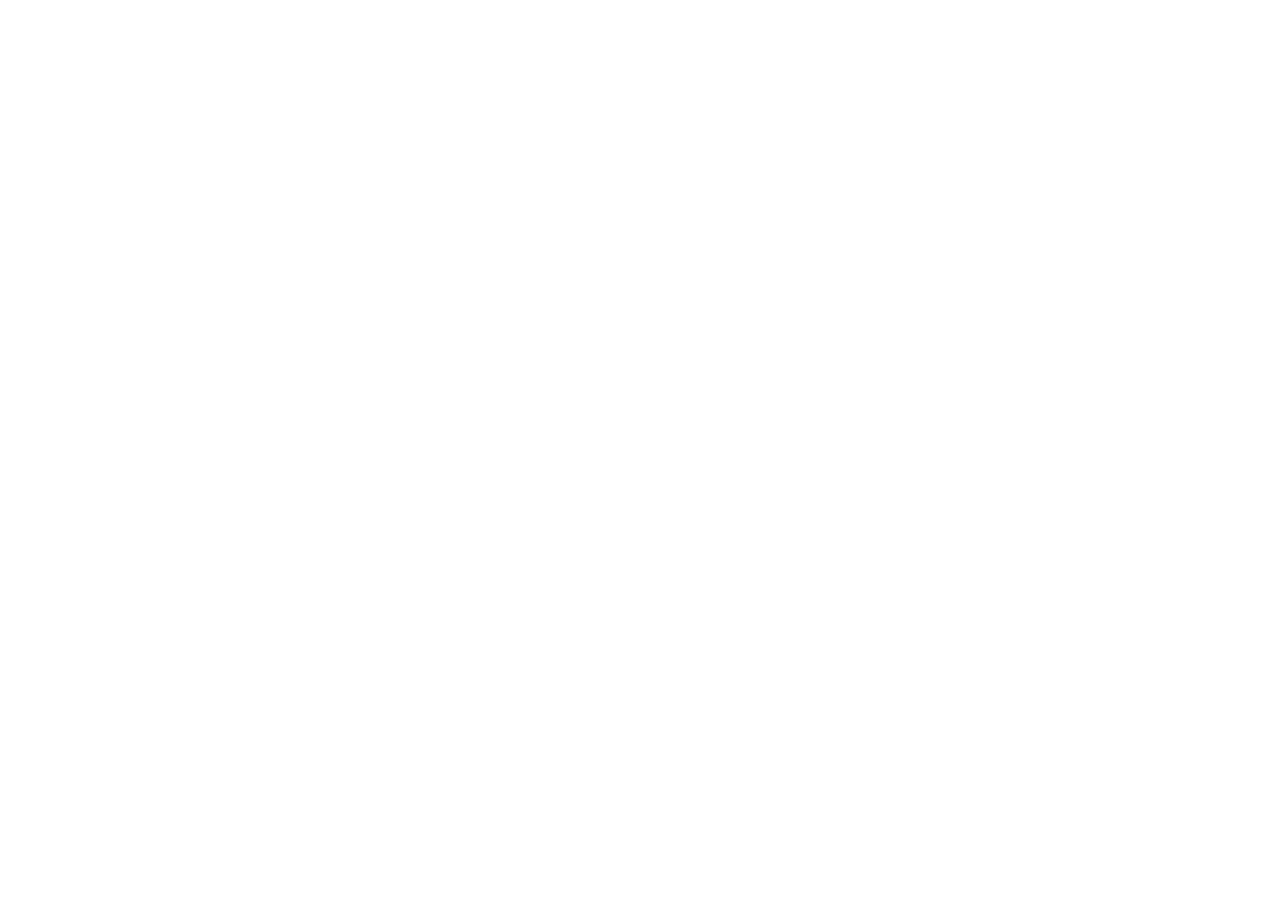
==== htdocs/html/index.html @ ed09f7c3 "--all" ====
<!DOCTYPE html>
<html>
  <head>
    <link rel="stylesheet" href="css\style.css" media="screen" title="no title">
    <meta charset="utf-8">
    <title>index</title>
  </head>
  <body>

    <h1></h1>

    <h2> </h2>

    <h3> </h3>

    <p> </p>

    <p> </p>

    <ul> </ul>

    <ol> </ol>

  </body>
</html>
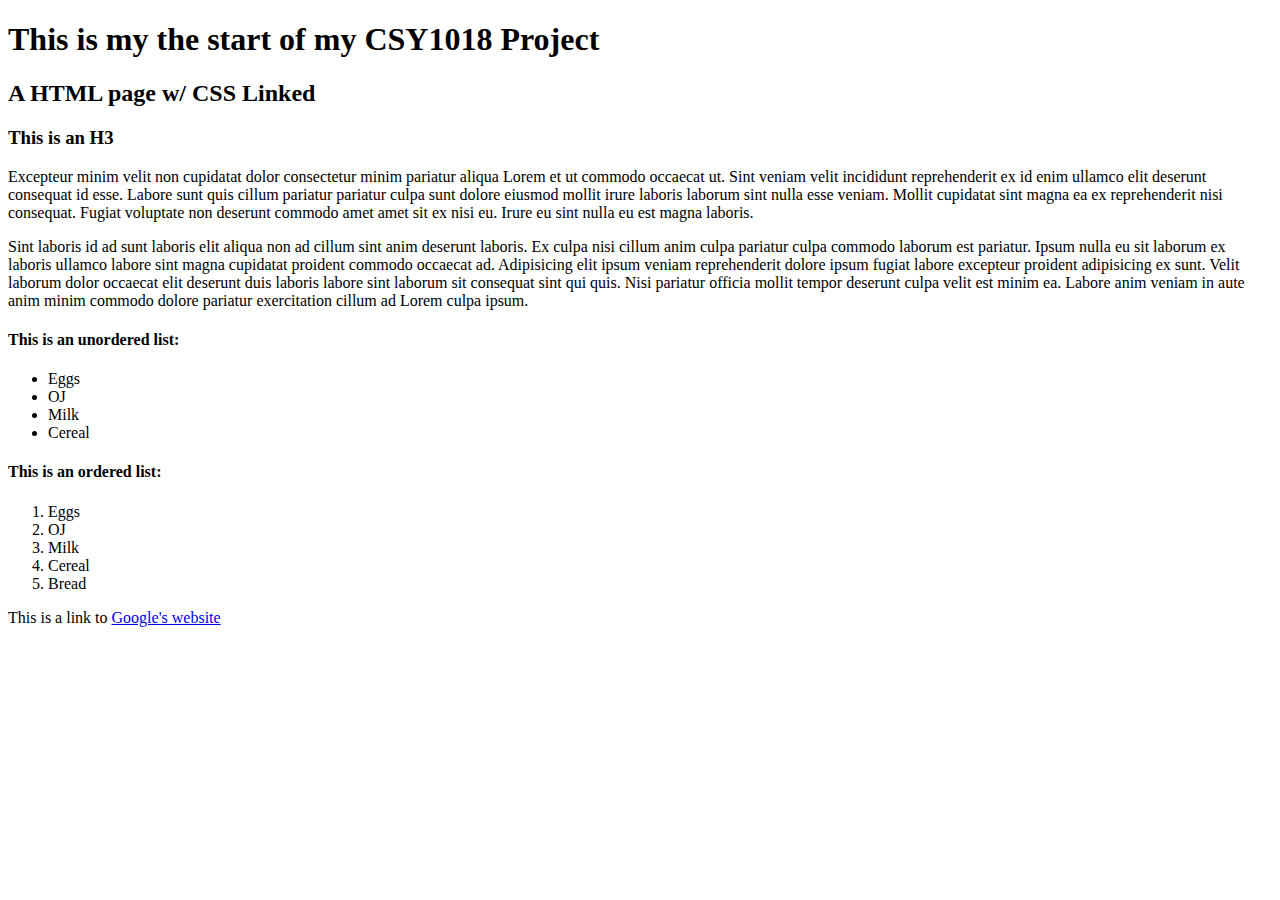
==== commit eda2f102: "--all" ====
--- a/htdocs/html/index.html
+++ b/htdocs/html/index.html
@@ -1,25 +1,39 @@
 <!DOCTYPE html>
 <html>
   <head>
-    <link rel="stylesheet" href="css\style.css" media="screen" title="no title">
+  <link rel="stylesheet" type="text/css" href="style.css" />
     <meta charset="utf-8">
     <title>index</title>
   </head>
   <body>
 
-    <h1></h1>
+    <h1> This is my the start of my CSY1018 Project</h1>
 
-    <h2> </h2>
+    <h2>A HTML page w/ CSS Linked </h2>
 
-    <h3> </h3>
+    <h3>This is an H3 </h3>
 
-    <p> </p>
+<p>Excepteur minim velit non cupidatat dolor consectetur minim pariatur aliqua Lorem et ut commodo occaecat ut. Sint veniam velit incididunt reprehenderit ex id enim ullamco elit deserunt consequat id esse. Labore sunt quis cillum pariatur pariatur culpa sunt dolore eiusmod mollit irure laboris laborum sint nulla esse veniam. Mollit cupidatat sint magna ea ex reprehenderit nisi consequat. Fugiat voluptate non deserunt commodo amet amet sit ex nisi eu. Irure eu sint nulla eu est magna laboris.</p>
+<p>Sint laboris id ad sunt laboris elit aliqua non ad cillum sint anim deserunt laboris. Ex culpa nisi cillum anim culpa pariatur culpa commodo laborum est pariatur. Ipsum nulla eu sit laborum ex laboris ullamco labore sint magna cupidatat proident commodo occaecat ad. Adipisicing elit ipsum veniam reprehenderit dolore ipsum fugiat labore excepteur proident adipisicing ex sunt. Velit laborum dolor occaecat elit deserunt duis laboris labore sint laborum sit consequat sint qui quis. Nisi pariatur officia mollit tempor deserunt culpa velit est minim ea. Labore anim veniam in aute anim minim commodo dolore pariatur exercitation cillum ad Lorem culpa ipsum.</p>
 
-    <p> </p>
+<h4>This is an unordered list:</h4>
+  <ul>
+    <li>Eggs</li>
+    <li>OJ</li>
+    <li>Milk</li>
+    <li>Cereal</li>
+  </ul>
 
-    <ul> </ul>
-
-    <ol> </ol>
-
+<h4>This is an ordered list:</h4>
+<ol>
+      <li>Eggs</li>
+      <li>OJ</li>
+      <li>Milk</li>
+      <li>Cereal</li>
+      <li>Bread</li>
+</ol>
+<p>
+This is a link to  <a href="https://www.google.co.uk/"> Google's website</a>
+</p>
   </body>
 </html>
